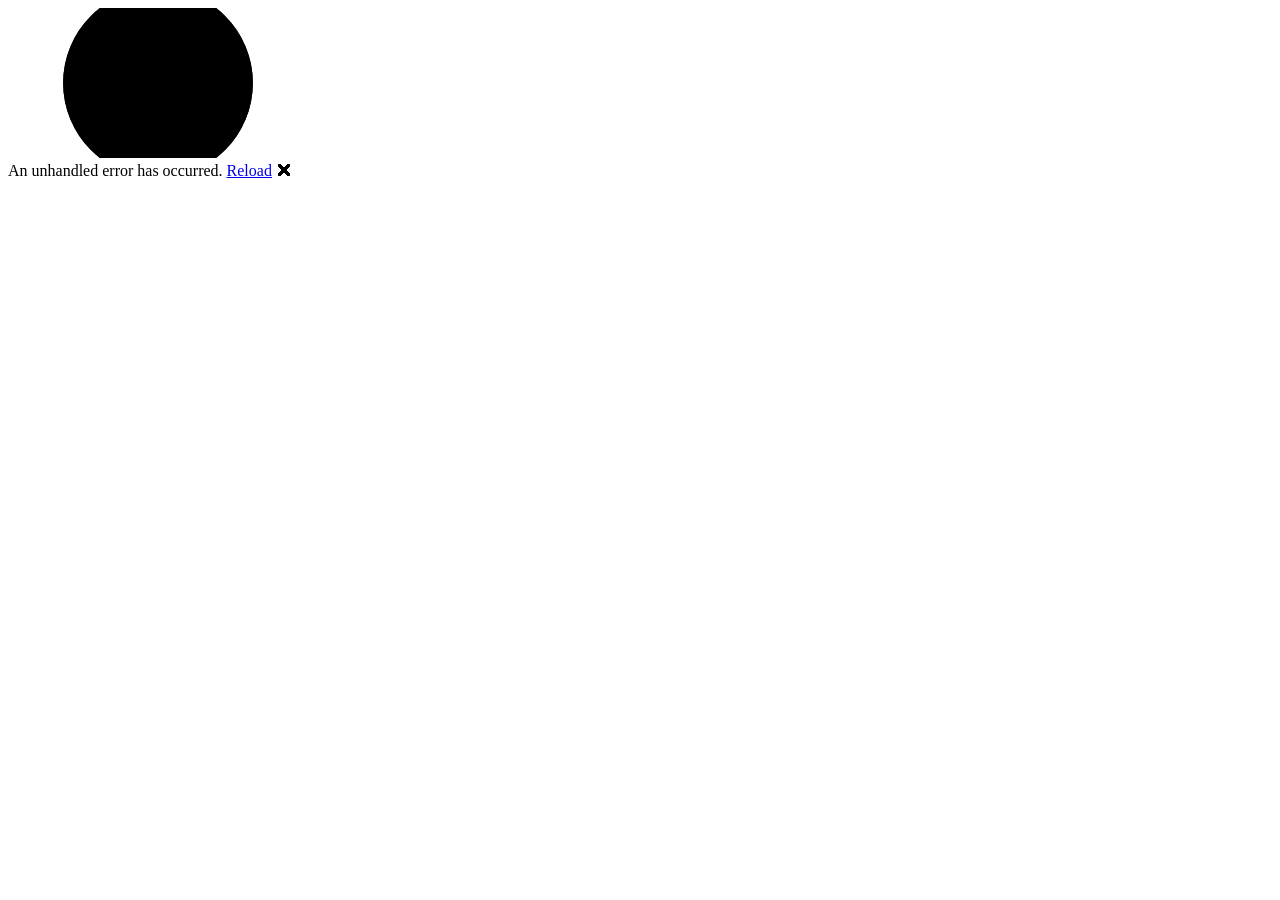
==== TheatreManagement/wwwroot/index.html @ 52eb7817 "initial create" ====
<!DOCTYPE html>
<html lang="en">

<head>
    <meta charset="utf-8" />
    <meta name="viewport" content="width=device-width, initial-scale=1.0" />
    <title>TheatreManagement</title>
    <base href="/" />
    <link rel="stylesheet" href="lib/bootstrap/dist/css/bootstrap.min.css" />
    <link rel="stylesheet" href="css/app.css" />
    <link rel="icon" type="image/png" href="favicon.png" />
    <link href="TheatreManagement.styles.css" rel="stylesheet" />
</head>

<body>
    <div id="app">
        <svg class="loading-progress">
            <circle r="40%" cx="50%" cy="50%" />
            <circle r="40%" cx="50%" cy="50%" />
        </svg>
        <div class="loading-progress-text"></div>
    </div>

    <div id="blazor-error-ui">
        An unhandled error has occurred.
        <a href="." class="reload">Reload</a>
        <span class="dismiss">🗙</span>
    </div>
    <script src="_framework/blazor.webassembly.js"></script>
</body>

</html>
---- TheatreManagement/wwwroot/css/app.css ----
html, body {
    font-family: 'Helvetica Neue', Helvetica, Arial, sans-serif;
}

h1:focus {
    outline: none;
}

a, .btn-link {
    color: #0071c1;
}

.btn-primary {
    color: #fff;
    background-color: #1b6ec2;
    border-color: #1861ac;
}

.btn:focus, .btn:active:focus, .btn-link.nav-link:focus, .form-control:focus, .form-check-input:focus {
  box-shadow: 0 0 0 0.1rem white, 0 0 0 0.25rem #258cfb;
}

.content {
    padding-top: 1.1rem;
}

.valid.modified:not([type=checkbox]) {
    outline: 1px solid #26b050;
}

.invalid {
    outline: 1px solid red;
}

.validation-message {
    color: red;
}

#blazor-error-ui {
    color-scheme: light only;
    background: lightyellow;
    bottom: 0;
    box-shadow: 0 -1px 2px rgba(0, 0, 0, 0.2);
    box-sizing: border-box;
    display: none;
    left: 0;
    padding: 0.6rem 1.25rem 0.7rem 1.25rem;
    position: fixed;
    width: 100%;
    z-index: 1000;
}

    #blazor-error-ui .dismiss {
        cursor: pointer;
        position: absolute;
        right: 0.75rem;
        top: 0.5rem;
    }

.blazor-error-boundary {
    background: url([data-uri]) no-repeat 1rem/1.8rem, #b32121;
    padding: 1rem 1rem 1rem 3.7rem;
    color: white;
}

    .blazor-error-boundary::after {
        content: "An error has occurred."
    }

.loading-progress {
    position: relative;
    display: block;
    width: 8rem;
    height: 8rem;
    margin: 20vh auto 1rem auto;
}

    .loading-progress circle {
        fill: none;
        stroke: #e0e0e0;
        stroke-width: 0.6rem;
        transform-origin: 50% 50%;
        transform: rotate(-90deg);
    }

        .loading-progress circle:last-child {
            stroke: #1b6ec2;
            stroke-dasharray: calc(3.141 * var(--blazor-load-percentage, 0%) * 0.8), 500%;
            transition: stroke-dasharray 0.05s ease-in-out;
        }

.loading-progress-text {
    position: absolute;
    text-align: center;
    font-weight: bold;
    inset: calc(20vh + 3.25rem) 0 auto 0.2rem;
}

    .loading-progress-text:after {
        content: var(--blazor-load-percentage-text, "Loading");
    }

code {
    color: #c02d76;
}

.form-floating > .form-control-plaintext::placeholder, .form-floating > .form-control::placeholder {
    color: var(--bs-secondary-color);
    text-align: end;
}

.form-floating > .form-control-plaintext:focus::placeholder, .form-floating > .form-control:focus::placeholder {
    text-align: start;
}
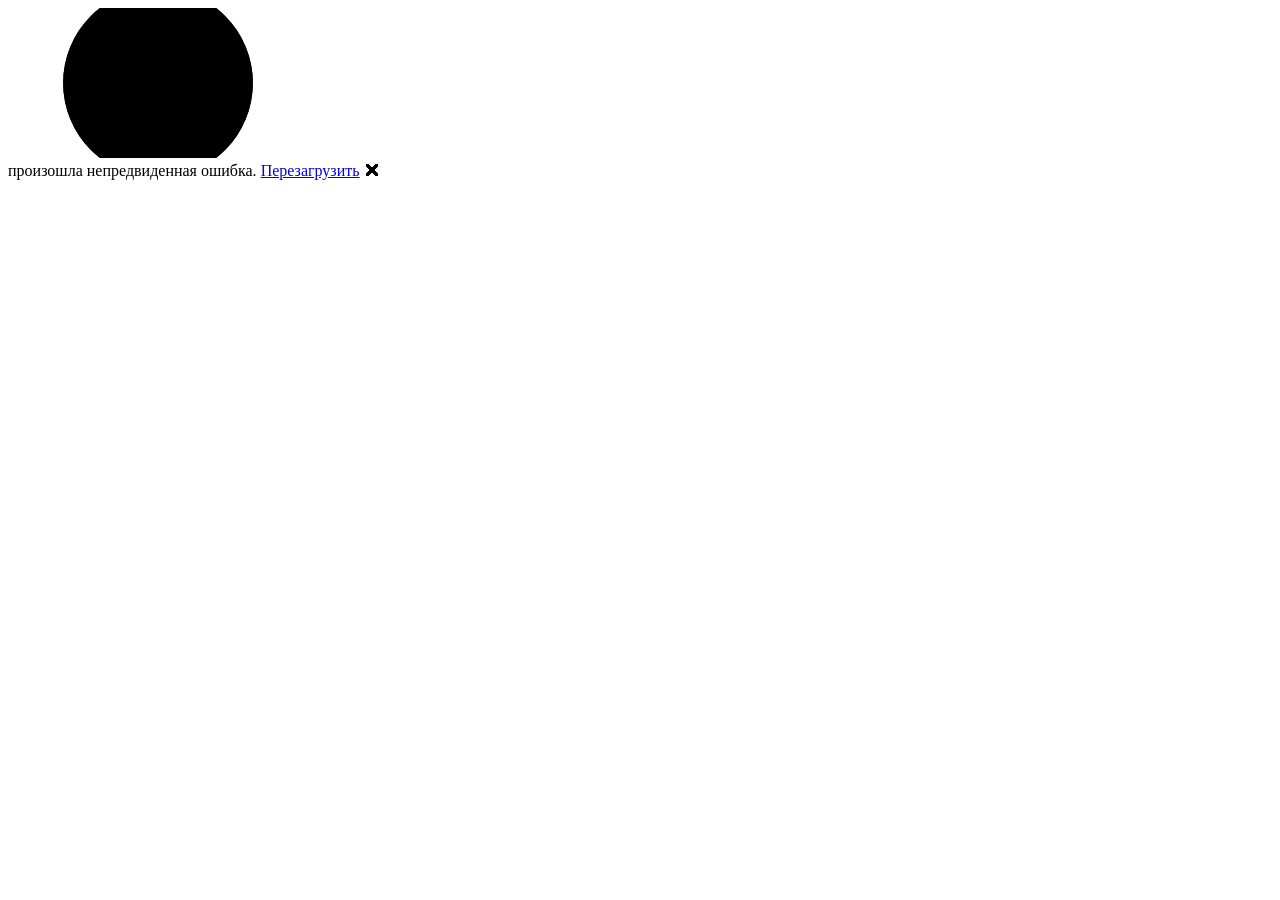
==== commit e8fdfe1e: "main pages and menu  was created" ====
--- a/TheatreManagement/wwwroot/index.html
+++ b/TheatreManagement/wwwroot/index.html
@@ -8,8 +8,11 @@
     <base href="/" />
     <link rel="stylesheet" href="lib/bootstrap/dist/css/bootstrap.min.css" />
     <link rel="stylesheet" href="css/app.css" />
+
+    <!-- Переопределение стилей AntDesign -->
+    <link rel="stylesheet" href="css/custom-antd.css" />
+
     <link rel="icon" type="image/png" href="favicon.png" />
-    <link href="TheatreManagement.styles.css" rel="stylesheet" />
 </head>
 
 <body>
@@ -22,8 +25,8 @@
     </div>
 
     <div id="blazor-error-ui">
-        An unhandled error has occurred.
-        <a href="." class="reload">Reload</a>
+        произошла непредвиденная ошибка.
+        <a href="." class="reload">Перезагрузить</a>
         <span class="dismiss">🗙</span>
     </div>
     <script src="_framework/blazor.webassembly.js"></script>
--- a/TheatreManagement/wwwroot/css/custom-antd.css
+++ b/TheatreManagement/wwwroot/css/custom-antd.css
@@ -0,0 +1,47 @@
+.ant-menu {
+    background-color: #708D81;
+    width: 200px;
+    border: none;
+}
+.sider-menu {
+    background-color: #708D81;
+    width: 100%;
+}
+
+.header {
+    background: #001427;
+    height: 50px;
+}
+
+.ant-layout-sider-children .ant-layout-header {
+    background: #708D81;
+}
+
+.ant-menu-item a {
+    text-decoration: none;
+    font-size: 18px;
+    color: rgb(255, 255, 255);
+}
+
+.ant-menu:not(.ant-menu-horizontal) 
+.ant-menu-item-selected {
+        background-color: #D4B655;
+        color: #fff;
+}
+.ant-menu-item-selected a:hover {
+        color: #D4B655;
+}
+
+.anticon {
+    color: rgb(255, 255, 255);
+    font-size: 25px !important;
+}
+
+.anticon-menu-fold
+.anticon-menu-unfold
+ {
+        font-size: 40px;
+}
+    .site-layout .site-layout-background {
+        background: #fff;
+    }
